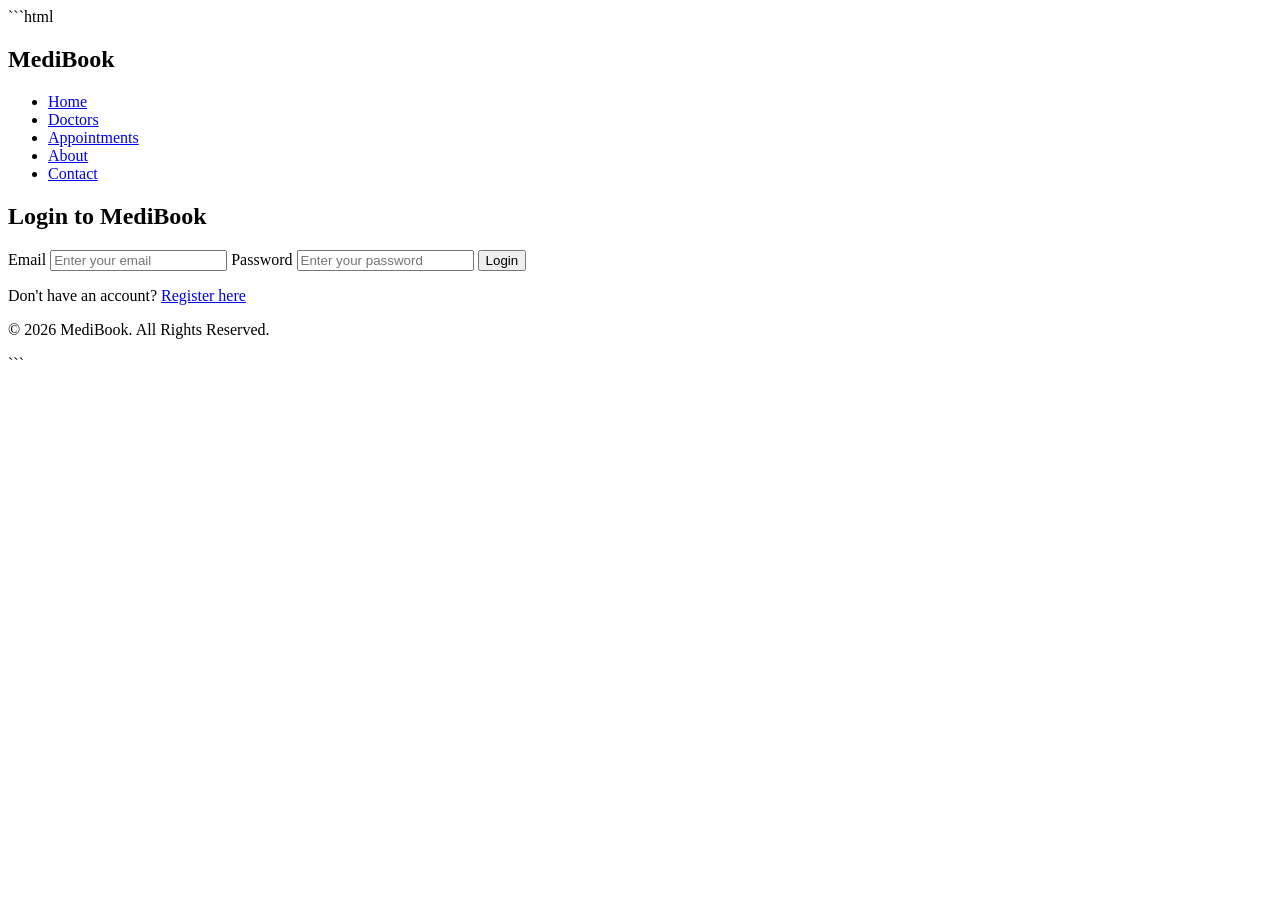
==== Medibook_backup/pages/Login.html @ b9f236e7 "Add files via upload" ====
```html
<!DOCTYPE html>
<html lang="en">

<head>

    <meta charset="UTF-8">

    <meta name="viewport"
          content="width=device-width, initial-scale=1.0">

    <title>MediBook - Login</title>

    <link rel="stylesheet" href="../Css/Style.css">

</head>

<body>

<header>

    <nav class="navbar">

        <h1 class="logo">
            MediBook
        </h1>

        <ul class="nav-links">

            <li>
                <a href="../Index.html">
                    Home
                </a>
            </li>

            <li>
                <a href="Doctors.php">
                    Doctors
                </a>
            </li>

            <li>
                <a href="Appointment.html">
                    Appointments
                </a>
            </li>

            <li>
                <a href="About.html">
                    About
                </a>
            </li>

            <li>
                <a href="Contact.html">
                    Contact
                </a>
            </li>

        </ul>

    </nav>

</header>


<main>

<section class="services">

    <h2>
        Login to MediBook
    </h2>

    <form action="../login.php"
          method="POST">

        <label for="email">
            Email
        </label>

        <input
            type="email"
            id="email"
            name="email"
            placeholder="Enter your email"
            required
        >


        <label for="password">
            Password
        </label>

        <input
            type="password"
            id="password"
            name="password"
            placeholder="Enter your password"
            required
        >


        <button type="submit"
                class="book-btn">

            Login

        </button>

    </form>


    <p>

        Don't have an account?

        <a href="Register.html">
            Register here
        </a>

    </p>

</section>

</main>


<footer>

    <p>
        © 2026 MediBook. All Rights Reserved.
    </p>

</footer>

</body>

</html>
```
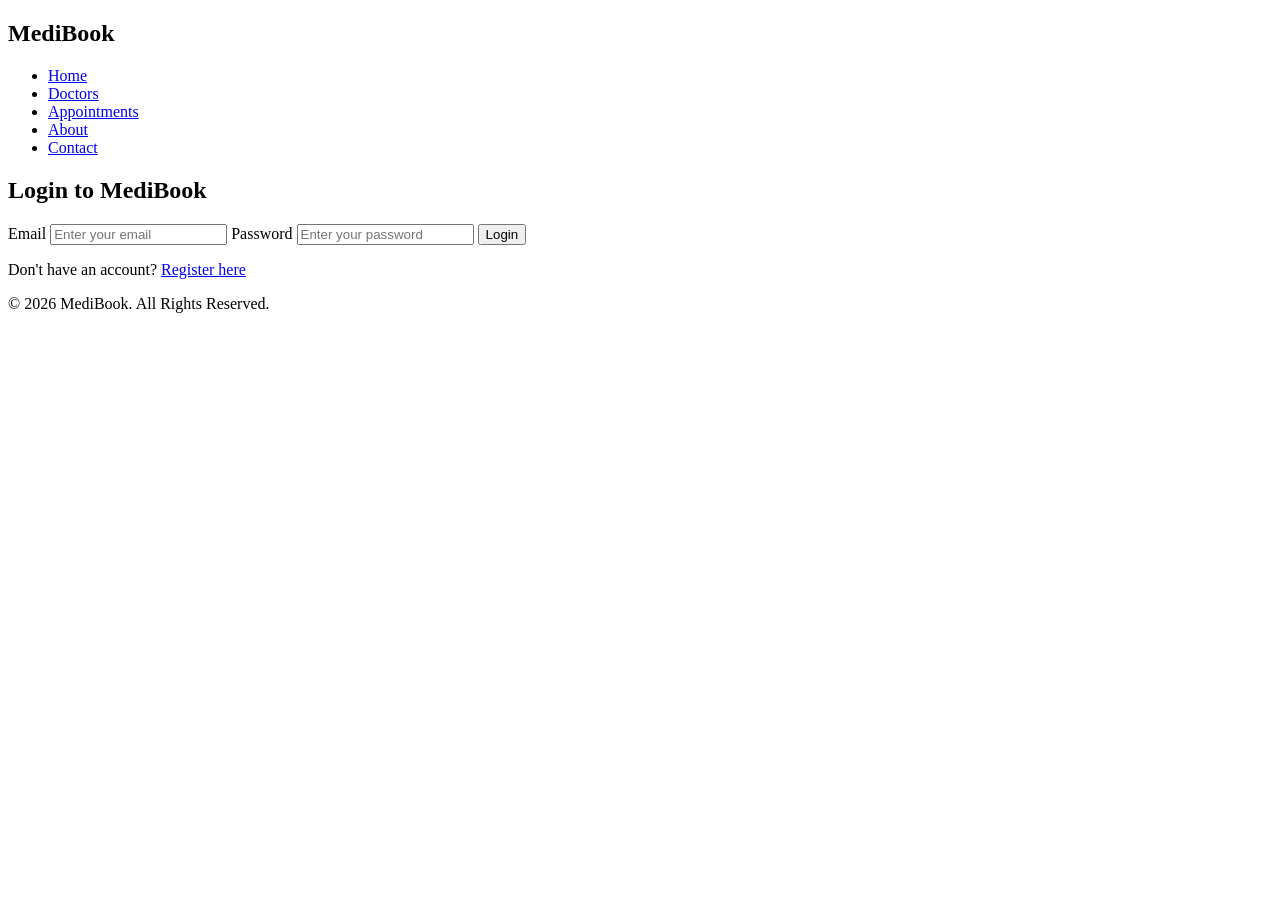
==== commit c6899e60: "Add doctor NMC number and 10-minute appointment slots" ====
--- a/Medibook_backup/pages/Login.html
+++ b/Medibook_backup/pages/Login.html
@@ -1,4 +1,4 @@
-```html
+
 <!DOCTYPE html>
 <html lang="en">
 
@@ -137,4 +137,3 @@
 </body>
 
 </html>
-```
